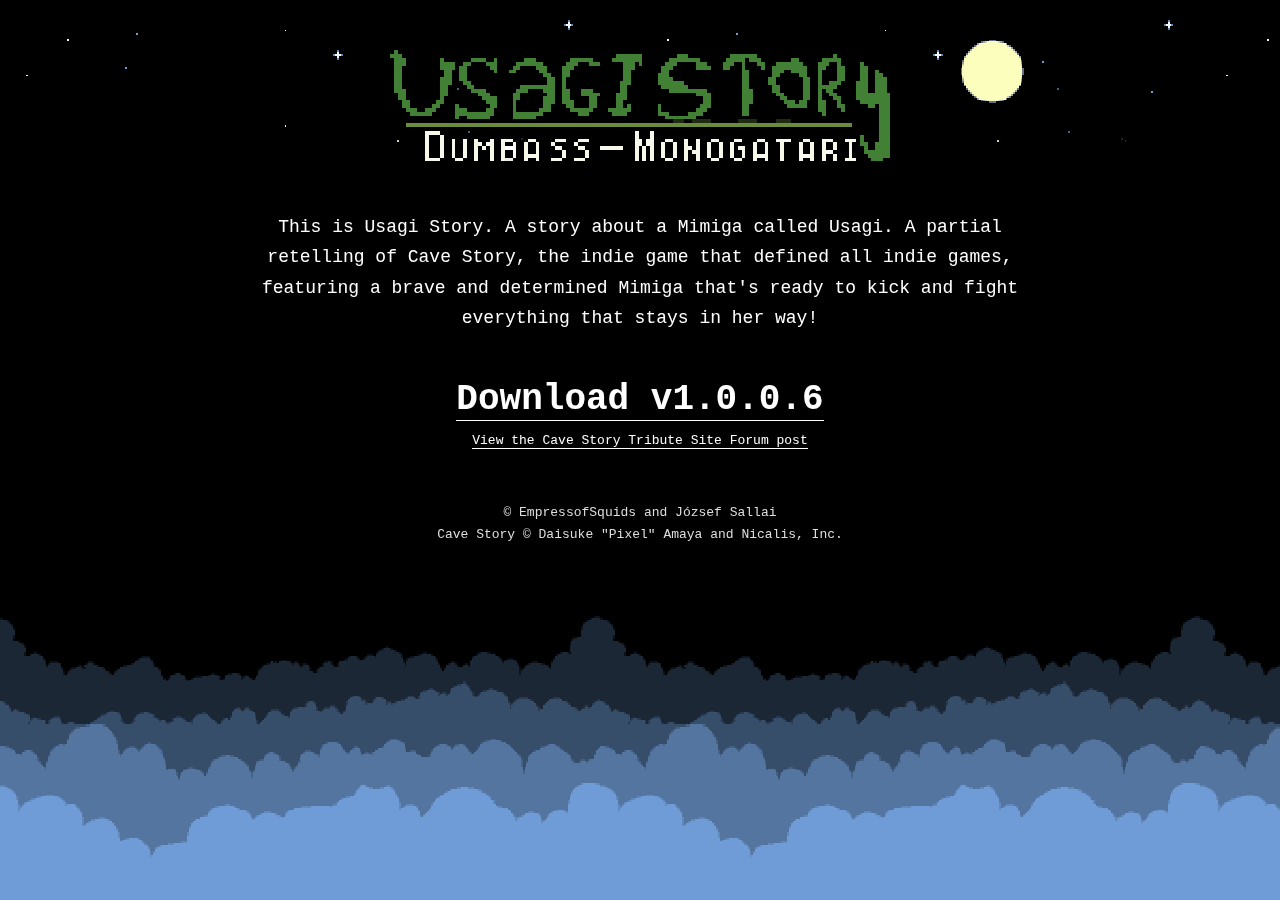
==== index.html @ 4b3ac3c1 "host downloads on aws" ====
<!DOCTYPE html>
<html lang="en">
<head>
  <meta charset="UTF-8">
  <meta name="viewport" content="width=device-width, initial-scale=1.0, user-scalable=no">
  <meta name="title" content="Usagi Story">
  <meta name="description" content="This is Usagi Story. A story about a Mimiga called Usagi."/>
  <meta http-equiv="X-UA-Compatible" content="ie=edge">
  <title>Usagi Story</title>
  <link rel="stylesheet" type="text/css" href="assets/style.css">
</head>
<body>
  <div class="scrolling-background">
    <div class="moon"></div>
    <div class="cloud cloud-1"></div>
    <div class="cloud cloud-2"></div>
    <div class="cloud cloud-3"></div>
    <div class="cloud cloud-4"></div>
  </div>

  <div class="page">
    <a href="/" class="logo">
      <img src="assets/images/logo.png" alt="Usagi Story" />
    </a>
    <div class="description">
      This is Usagi Story. A story about a Mimiga called Usagi. A partial retelling
      of Cave Story, the indie game that defined all indie games, featuring a brave
      and determined Mimiga that's ready to kick and fight everything that stays in
      her way!
    </div>
    <div class="download-link">
      <a href="https://usagistory.s3-us-west-1.amazonaws.com/usagi_story_1.0.0.6.zip">
        <span class="usagi-walk"></span><span class="download-text">Download v1.0.0.6</span>
      </a>
    </div>
    <div class="forum-post">
      <a href="https://www.cavestory.org/forums/threads/usagi-story.14864/" target="_blank" 
rel="nofollow">View the Cave Story Tribute Site Forum post</a>
    </div>
    <div class="copyright">
      &copy; EmpressofSquids and József Sallai<br />
      Cave Story &copy; Daisuke "Pixel" Amaya and Nicalis, Inc.
    </div>
  </div>
</body>
</html>
---- assets/style.css ----
body {
  margin: 0;
  font: 18px / 1.7 'Courier New', monospace;
  background: #000 url('images/background_top.png');
  background-repeat: repeat-x;
}

a {
  color: #fff;
  text-decoration: none;
  border-bottom: 1px solid #fff;
}

a:hover {
  border-bottom: 1px dashed #fff;
}

@keyframes cloud-scroll {
  0% {
    transform: translate3d(0, 0, 0);
  }
  
  100% {
    transform: translate3d(-600px, 0, 0);
  }
}

@-webkit-keyframes cloud-scroll {
  0% {
    transform: translate3d(0, 0, 0);
  }
  
  100% {
    transform: translate3d(-600px, 0, 0);
  }
}

.scrolling-background {
  position: fixed;
  top: 0;
  left: 0;
  bottom: 0;
  right: 0;
  overflow: hidden;
  line-height: 0;
}

.moon {
  position: absolute;
  top: 40px;
  right: 20%;
  background: url('images/moon.png') no-repeat;
  background-size: 63px 63px;
  width: 63px;
  height: 63px;
}

.cloud {
  position: absolute;
  left: 0;
  right: 0;
  line-height: 0;
  width: 400%;
}

.cloud.cloud-1 {
  bottom: 0;
  height: 120px;
  background: url('images/cloud1.gif');
  animation: cloud-scroll 1s linear infinite;
}

.cloud.cloud-2 {
  bottom: 120px;
  height: 56px;
  background: url('images/cloud2.gif');
  animation: cloud-scroll 2s linear infinite;
}

.cloud.cloud-3 {
  bottom: 176px;
  height: 43px;
  background: url('images/cloud3.gif');
  animation: cloud-scroll 4s linear infinite;
}

.cloud.cloud-4 {
  bottom: 219px;
  height: 65px;
  background: url('images/cloud4.gif');
  animation: cloud-scroll 6s linear infinite;
}

.page {
  position: relative;
  z-index: 1000;
  width: 800px;
  margin: 0 auto;
  margin-top: 50px;
  text-align: center;
  color: #fff;
}

.logo {
  border-bottom: 0;
}

.logo:hover {
  border-bottom: 0;
}

.description {
  margin-top: 40px;
}

.download-link {
  margin-top: 35px;
}

.download-link a {
  font-size: 36px;
  font-weight: 600;
  border-bottom: 0;
  display: inline-block;
  margin-left: -42px;
}

.download-link a .usagi-walk {
  background: url('images/usagi_walk.gif') no-repeat;
  width: 26px;
  height: 36px;
  background-size: 26px 36px;
  opacity: 0;
  display: inline-block;
  margin-right: 16px;
  vertical-align: middle;
}

.download-link a:hover .usagi-walk {
  opacity: 1;
}

.download-link a .download-text {
  border-bottom: 1px solid #fff;
}

.download-link a:hover .download-text {
  border-bottom: 1px dashed #fff;
}

.forum-post {
  font-size: 13px;
}

.copyright {
  margin-top: 50px;
  color: #dedede;
  font-size: 13px;
}

@media only screen and ( max-width: 800px ) {
  .page {
    width: auto;
    padding: 20px;
  }

  .logo img {
    max-width: 100%;
  }

  .download-link a {
    font-size: 24px;
    margin-left: 0;
  }

  .download-link a .usagi-walk {
    display: none;
  }
}
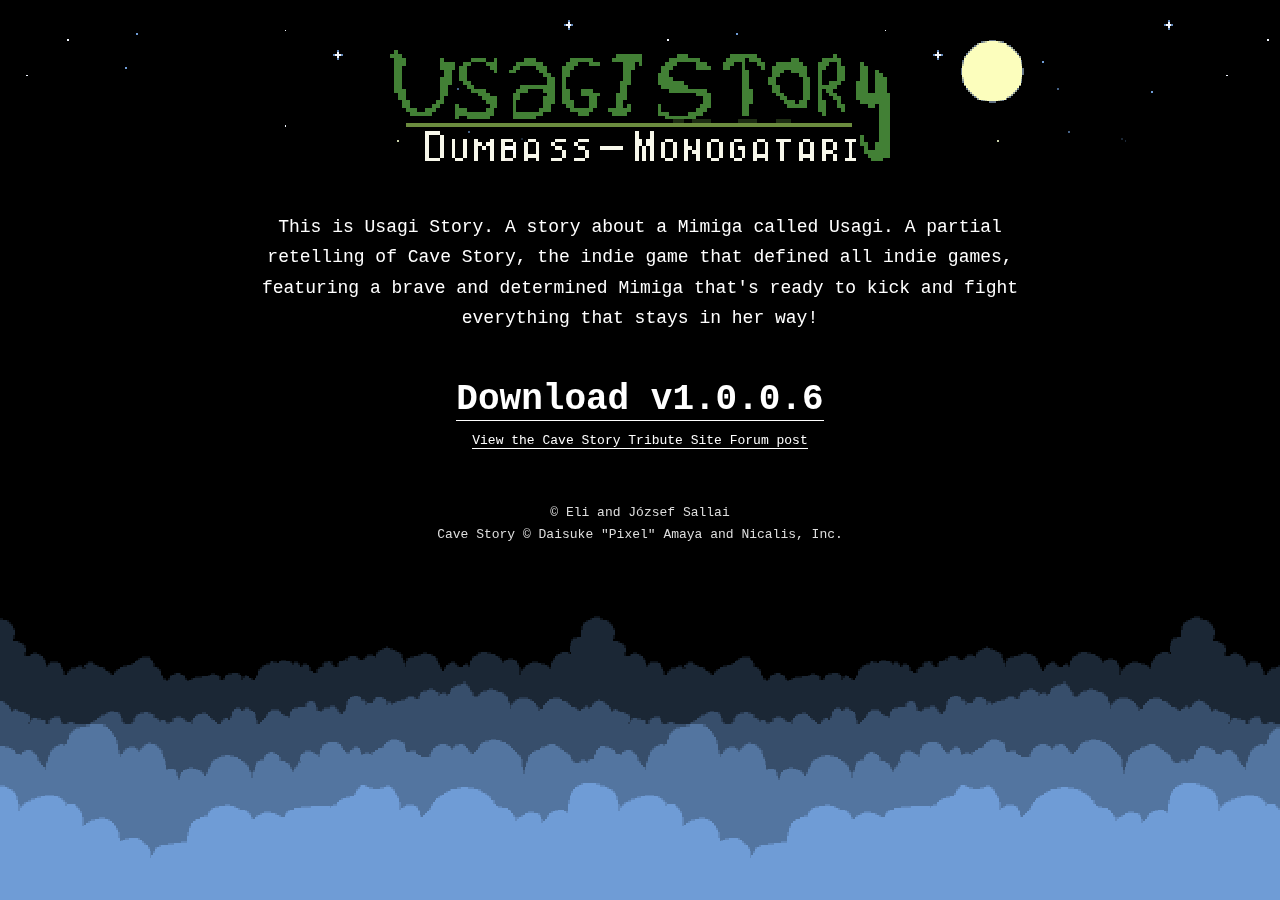
==== commit 2572957e: "empressofsquids -> eli" ====
--- a/index.html
+++ b/index.html
@@ -38,7 +38,7 @@
 rel="nofollow">View the Cave Story Tribute Site Forum post</a>
     </div>
     <div class="copyright">
-      &copy; EmpressofSquids and József Sallai<br />
+      &copy; Eli and József Sallai<br />
       Cave Story &copy; Daisuke "Pixel" Amaya and Nicalis, Inc.
     </div>
   </div>
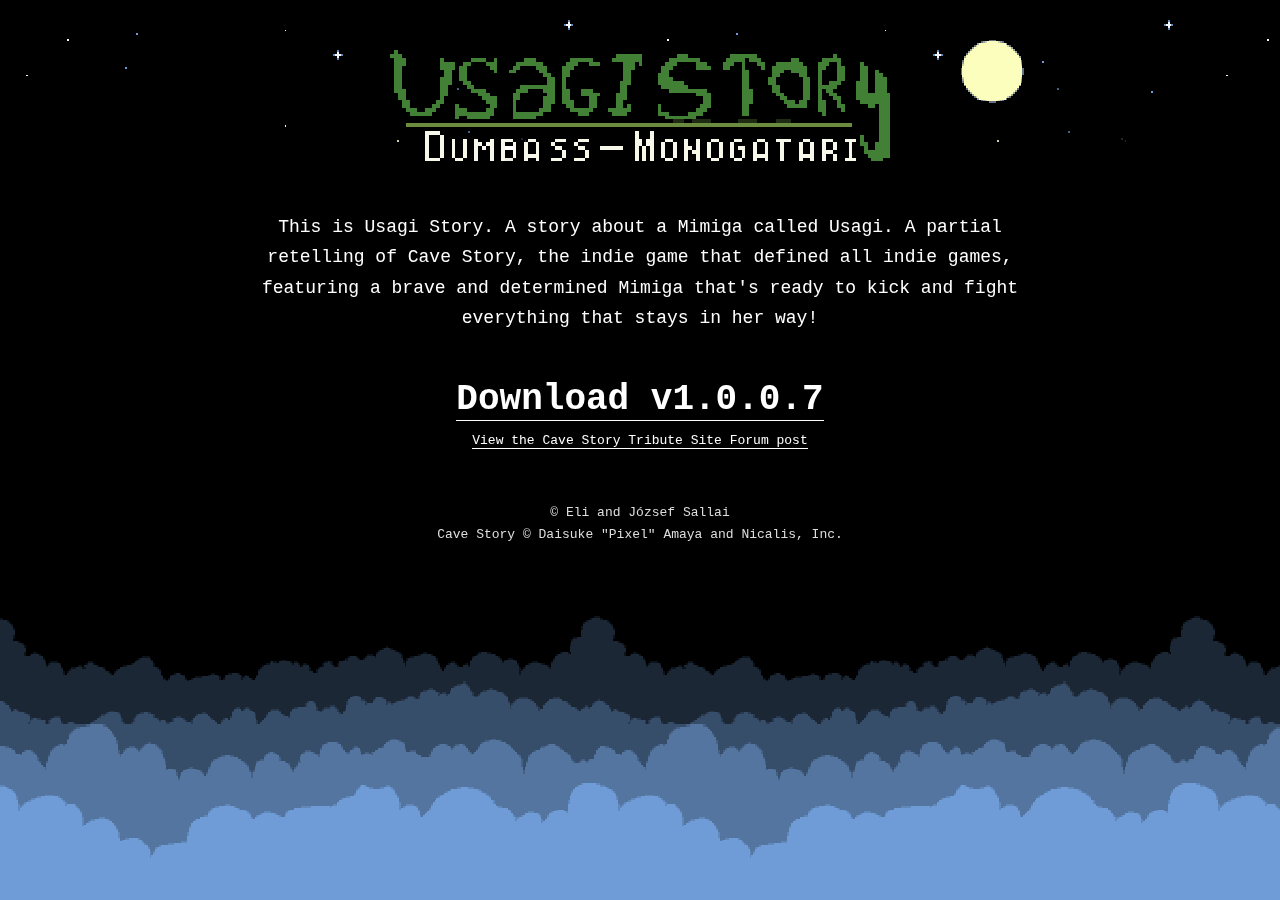
==== commit 9f138625: "version bump - v1.0.0.7" ====
--- a/index.html
+++ b/index.html
@@ -29,8 +29,8 @@
       her way!
     </div>
     <div class="download-link">
-      <a href="https://usagistory.s3-us-west-1.amazonaws.com/usagi_story_1.0.0.6.zip">
-        <span class="usagi-walk"></span><span class="download-text">Download v1.0.0.6</span>
+      <a href="https://usagistory.s3-us-west-1.amazonaws.com/usagi_story_1.0.0.7.zip">
+        <span class="usagi-walk"></span><span class="download-text">Download v1.0.0.7</span>
       </a>
     </div>
     <div class="forum-post">
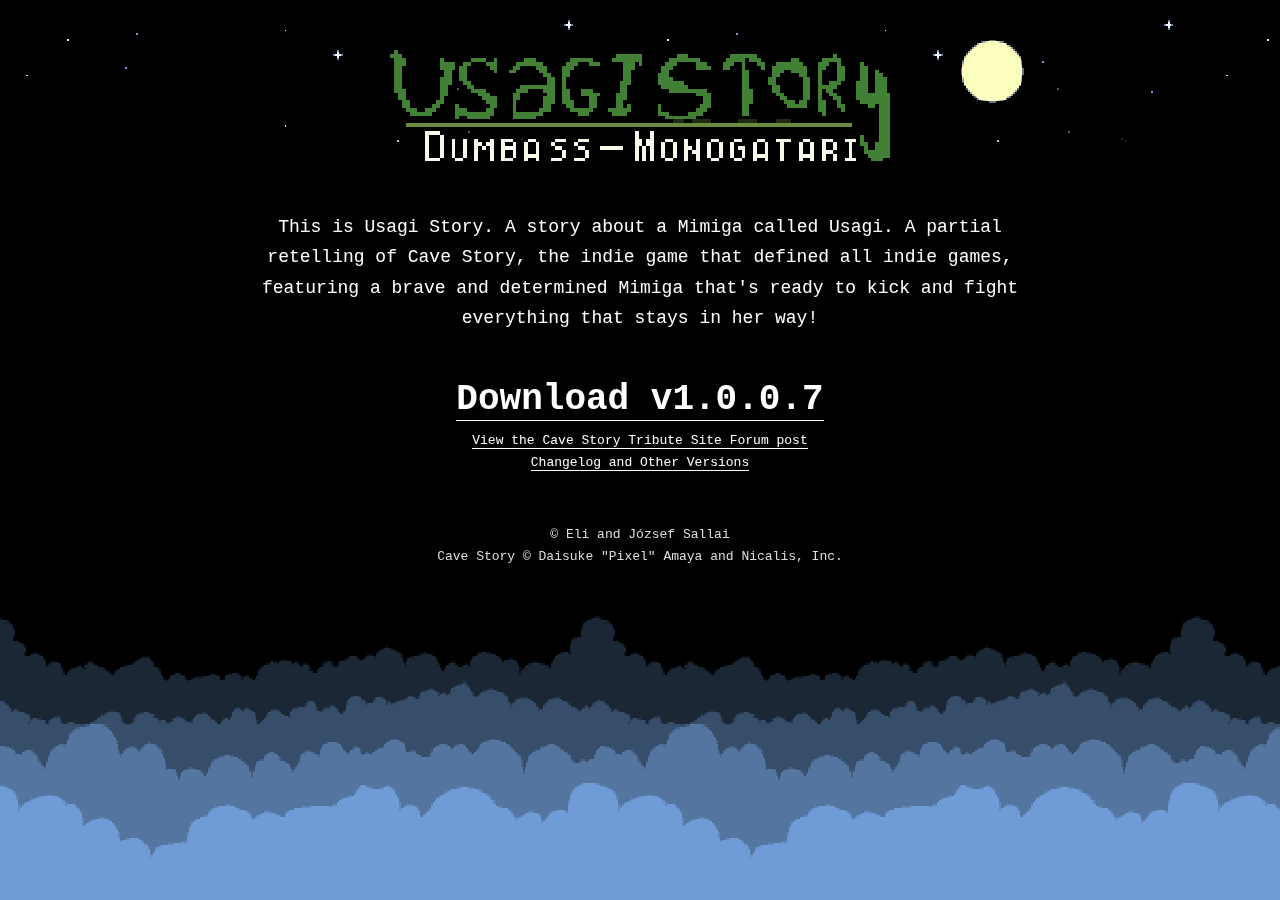
==== commit 0e04a7f0: "add changelog" ====
--- a/index.html
+++ b/index.html
@@ -33,9 +33,10 @@
         <span class="usagi-walk"></span><span class="download-text">Download v1.0.0.7</span>
       </a>
     </div>
-    <div class="forum-post">
-      <a href="https://www.cavestory.org/forums/threads/usagi-story.14864/" target="_blank" 
-rel="nofollow">View the Cave Story Tribute Site Forum post</a>
+    <div class="links">
+      <a href="https://www.cavestory.org/forums/threads/usagi-story.14864/" target="_blank" rel="nofollow">View the Cave Story
+        Tribute Site Forum post</a><br />
+      <a href="/changelog.html">Changelog and Other Versions</a>
     </div>
     <div class="copyright">
       &copy; Eli and József Sallai<br />
--- a/assets/style.css
+++ b/assets/style.css
@@ -19,7 +19,7 @@
   0% {
     transform: translate3d(0, 0, 0);
   }
-  
+
   100% {
     transform: translate3d(-600px, 0, 0);
   }
@@ -29,7 +29,7 @@
   0% {
     transform: translate3d(0, 0, 0);
   }
-  
+
   100% {
     transform: translate3d(-600px, 0, 0);
   }
@@ -148,8 +148,52 @@
   border-bottom: 1px dashed #fff;
 }
 
-.forum-post {
+.links {
   font-size: 13px;
+}
+
+.changelog-page {
+  font-size: 16px;
+}
+
+.changelog-page .content {
+  text-align: left;
+  background: rgba(0, 0, 0, .4);
+  padding: 15px 20px;
+}
+
+.changelog-page .content .release {
+  border-bottom: 1px solid #aaa;
+  padding: 15px 0;
+  margin-bottom: 15px;
+}
+
+.changelog-page .content .release:last-child {
+  border-bottom: 0;
+  margin-bottom: 0;
+}
+
+.changelog-page .content .release .title {
+  margin: 0;
+  padding: 0;
+  font-size: 26px;
+}
+
+.changelog-page .content .release .date {
+  font-size: 12px;
+  margin-bottom: 15px;
+}
+
+.changelog-page .content .release .changes {
+  margin-bottom: 10px;
+}
+
+.changelog-page .content .release .changes ul {
+  margin: 0;
+}
+
+.changelog-page .content .release .download {
+  font-size: 20px;
 }
 
 .copyright {
@@ -176,4 +220,12 @@
   .download-link a .usagi-walk {
     display: none;
   }
-}
+
+  .changelog-page {
+    font-size: 14px;
+  }
+
+  .changelog-page .content .release .title {
+    font-size: 22px;
+  }
+}
